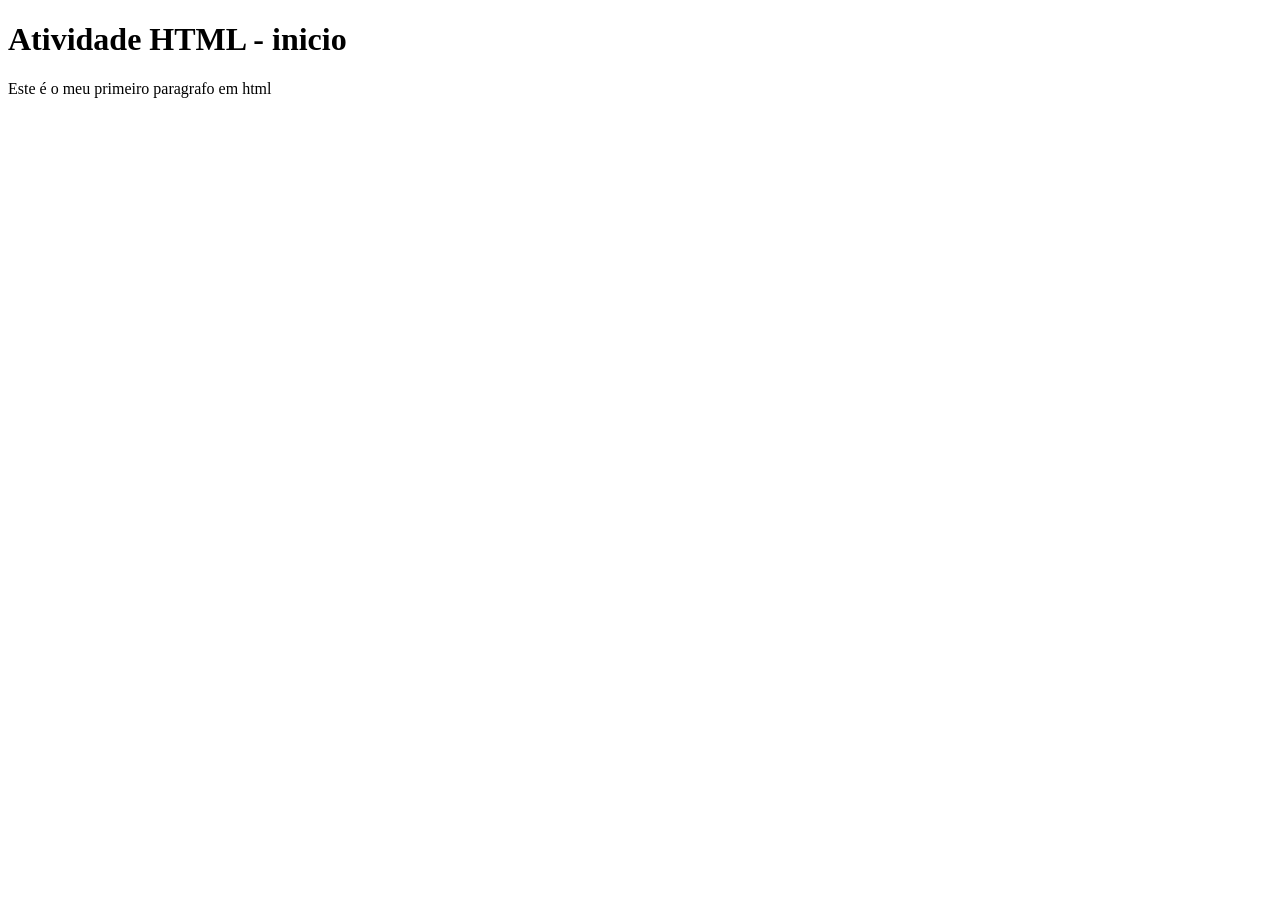
==== html01/index.html @ c07d8c88 "Create index.html Versão 01 do aprendizado de HTML" ====
<!DOCTYPE html>
<html lang="pt-br">
<head>
    <meta charset="UTF-8">
    <meta name="viewport" content="width=device-width, initial-scale=1.0">
    <title>Atividade HTML 01</title>
</head>
<body>
    <h1>Atividade HTML - inicio</h1>
    <p>Este é o meu primeiro paragrafo em html</p>

</body>
</html>
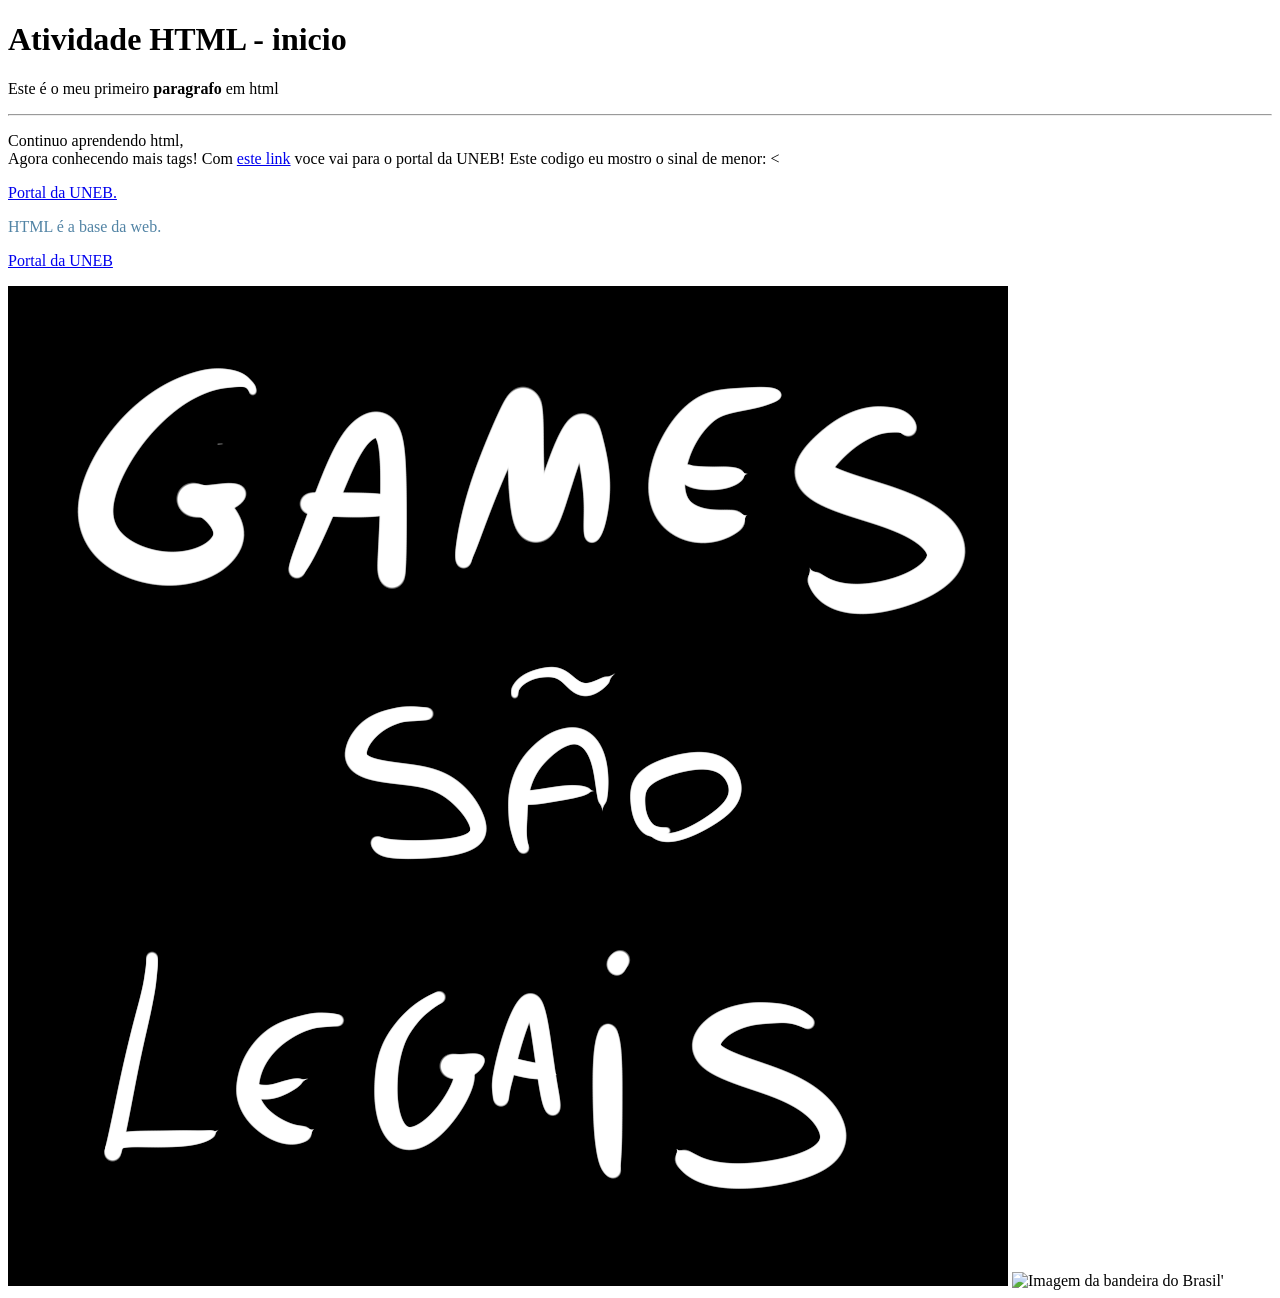
==== commit 87995c9b: "Modulo 02 Modulo 2" ====
--- a/html01/index.html
+++ b/html01/index.html
@@ -4,10 +4,26 @@
     <meta charset="UTF-8">
     <meta name="viewport" content="width=device-width, initial-scale=1.0">
     <title>Atividade HTML 01</title>
+    <!-- titulo do projeto -->
 </head>
 <body>
     <h1>Atividade HTML - inicio</h1>
-    <p>Este é o meu primeiro paragrafo em html</p>
+        <!-- Header -->
 
+    <div>
+        <p>Este é o meu primeiro <strong>paragrafo</strong>  em html</p>
+            <!--Paragrafos-->   
+        <hr>
+        <p>Continuo aprendendo html, <br>Agora conhecendo mais tags!  Com <a href="https://portal.uneb.br/" target="_blank" >este link</a> voce vai para o portal da UNEB! Este codigo eu mostro o sinal de menor: &lt;</p>
+        <p><a href="https://portal.uneb.br/" target="_blank" >Portal da UNEB. </a></p>
+        <p><span style="color: rgb(82, 132, 165);">HTML é a base da web.</span></p>
+    </div>
+    
+    <p><a href="https://portal.uneb.br/" target="_blank" >Portal da UNEB</a></p>
+    
+    <img src="assets/game.png" alt="Imagem que diz 'games sao legais'">
+    <img src="https://thumb.wikimedia.org/wikipedia/commons/thumb/0/05/Flag_of_Brazil.svg/250px-Flag_of_Brazil.svg.png?utm_source=pt.wikipedia.org&utm_campaign=parser&utm_content=thumbnailassets/game.png" alt="Imagem da bandeira do Brasil'">
+    
+    
 </body>
 </html>
